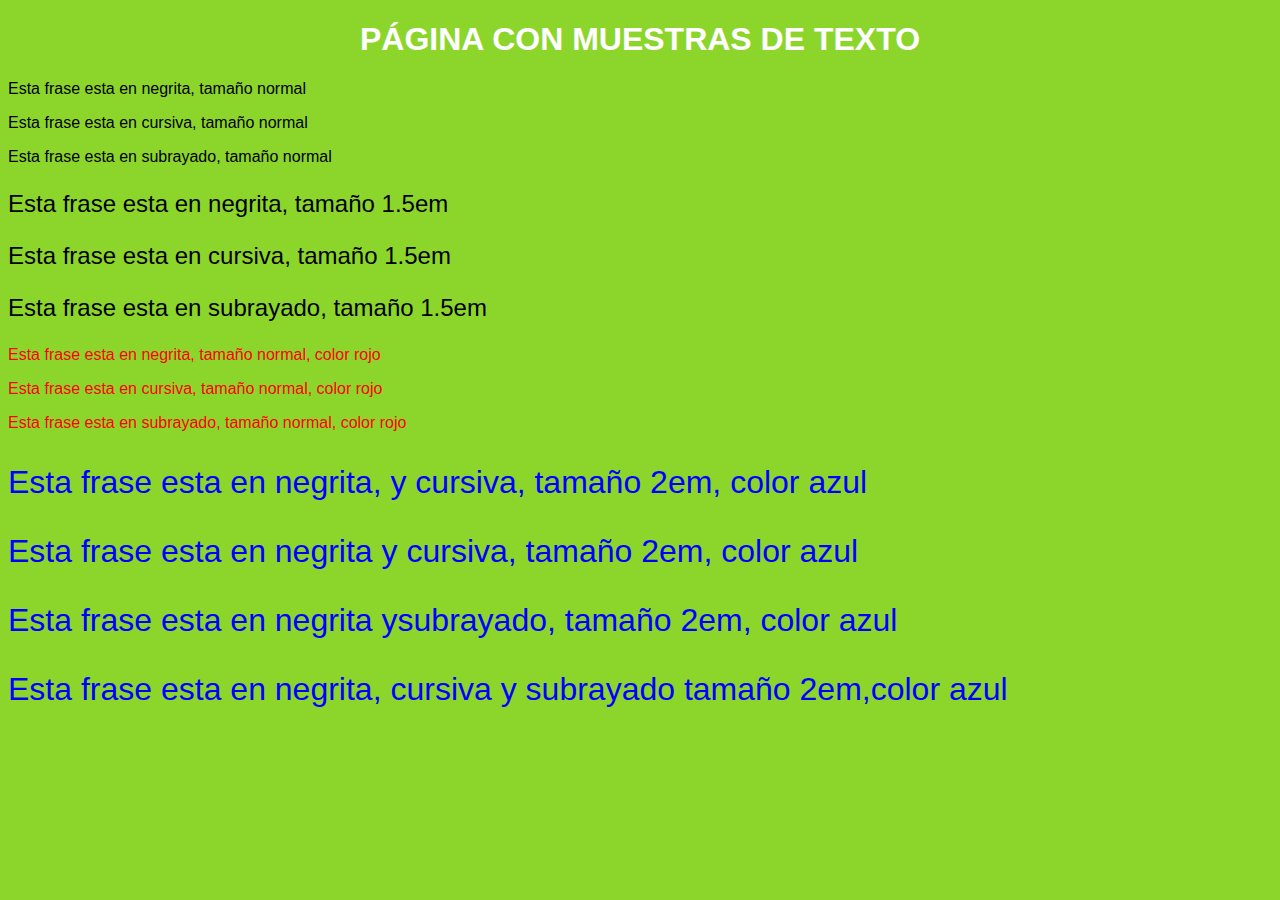
==== ejercicio4.html @ 045d482c "segundo commit" ====
<!DOCTYPE html>
<html lang="en">
<head>
    <meta charset="UTF-8">
    <meta http-equiv="X-UA-Compatible" content="IE=edge">
    <meta name="viewport" content="width=device-width, initial-scale=1.0">
    <title>Pagina web con negrita, cursiva y subrayado</title>
    <link rel="stylesheet" href="style.css">
</head>
<body>
    <header>
        <h1 class="mayus">Página con muestras de texto</h1>
    </header>
    <div id="normal">
        <p class="negrita">Esta frase esta en negrita, tamaño normal</p>
        <p class="cursiva">Esta frase esta en cursiva, tamaño normal</p>
        <p class="subraya">Esta frase esta en subrayado, tamaño normal</p>
    </div>
    <div id="tamaño">
        <p class="negrita">Esta frase esta en negrita, tamaño 1.5em</p>
        <p class="cursiva">Esta frase esta en cursiva, tamaño 1.5em</p>
        <p class="subraya">Esta frase esta en subrayado, tamaño 1.5em</p>
    </div>
    <div id="rojo">
        <p class="negrita">Esta frase esta en negrita, tamaño normal, color rojo</p>
        <p class="cursiva">Esta frase esta en cursiva, tamaño normal, color rojo</p>
        <p class="subraya">Esta frase esta en subrayado, tamaño normal, color rojo</p>
    </div>
    <div id="azul">
        <p class="NC2m">Esta frase esta en negrita, y cursiva, tamaño 2em, color azul</p>
        <p class="NC2m">Esta frase esta en negrita y cursiva, tamaño 2em, color azul</p>
        <p class="NS2m">Esta frase esta en negrita ysubrayado, tamaño 2em, color azul </p>
        <p class="NCS2m">Esta frase esta en negrita, cursiva y subrayado tamaño 2em,color azul</p>
    </div>
</body>
</html>
---- style.css ----
body{
    background-color: #8cd62c;
    color: #ffffff;
    font-family: Tahoma, Verdana, Sagoe, sans-serif;
}
header{text-align: center;}
.mayus{text-transform: uppercase;}
p{
    color: #000000;
    font-size: 2em;
}
ul{list-style-type: none;}
li{
    color: #000000;
    text-align: center;
    text-transform: none;
}
ul li:nth-child(odd) {background-color: aqua;}
ul li:nth-child(even) {background-color: antiquewhite;}

/*.negrita {
    font-weight: bold;
}*/
#normal p{
    font-size: medium;
}
#rojo p{
    color: red;
    font-size: medium;
}
#azul p{
    color: blue;
    font-size: 2em;
}
#tamaño p{
    font-size: 1.5em;
}
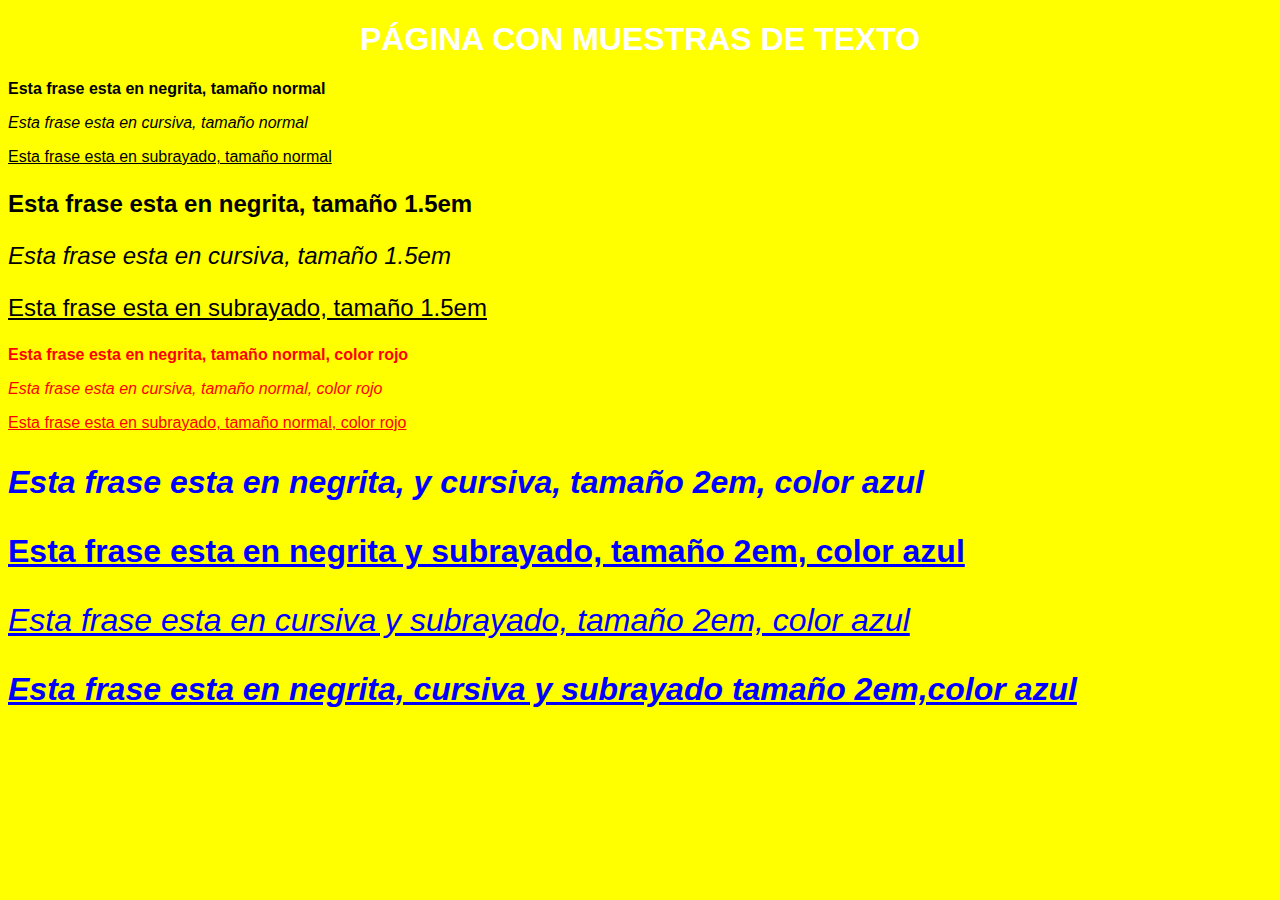
==== commit 4d5415dd: "tercer commit" ====
--- a/ejercicio4.html
+++ b/ejercicio4.html
@@ -7,7 +7,7 @@
     <title>Pagina web con negrita, cursiva y subrayado</title>
     <link rel="stylesheet" href="style.css">
 </head>
-<body>
+<body class="amarillo">
     <header>
         <h1 class="mayus">Página con muestras de texto</h1>
     </header>
@@ -28,8 +28,8 @@
     </div>
     <div id="azul">
         <p class="NC2m">Esta frase esta en negrita, y cursiva, tamaño 2em, color azul</p>
-        <p class="NC2m">Esta frase esta en negrita y cursiva, tamaño 2em, color azul</p>
-        <p class="NS2m">Esta frase esta en negrita ysubrayado, tamaño 2em, color azul </p>
+        <p class="NS2m">Esta frase esta en negrita y subrayado, tamaño 2em, color azul</p>
+        <p class="CS2m">Esta frase esta en cursiva y subrayado, tamaño 2em, color azul </p>
         <p class="NCS2m">Esta frase esta en negrita, cursiva y subrayado tamaño 2em,color azul</p>
     </div>
 </body>
--- a/style.css
+++ b/style.css
@@ -18,9 +18,39 @@
 ul li:nth-child(odd) {background-color: aqua;}
 ul li:nth-child(even) {background-color: antiquewhite;}
 
-/*.negrita {
+.amarillo{
+    background-color: #ffff00;
+}
+.pg5{
+    background-color: aquamarine;
+    color: #000000;
+}
+.negrita {
     font-weight: bold;
-}*/
+}
+.cursiva{
+    font-style: italic;
+}
+.subraya{
+    text-decoration: underline;
+}
+.NC2m{
+    font-style: italic;
+    font-weight: bold;
+}
+.NS2m{
+    text-decoration: underline;
+    font-weight: bold;
+}
+.NCS2m{
+    font-weight: bold;
+    text-decoration: underline;
+    font-style: italic;
+}
+.CS2m{
+    text-decoration: underline;
+    font-style: italic;
+}
 #normal p{
     font-size: medium;
 }
@@ -31,7 +61,29 @@
 #azul p{
     color: blue;
     font-size: 2em;
+    
 }
 #tamaño p{
     font-size: 1.5em;
+}
+#enlaces {
+    background-color: #ffff00;
+}
+#enlaces li{
+    background-color: #ffff00;
+    font-family: 'Franklin Gothic Medium', 'Arial Narrow', Arial, sans-serif;
+    font-size: 2em;
+    
+}
+#enlaces li a{
+    text-decoration: none;
+    color: #70be09;
+}
+#ejercicios li a{
+    text-decoration: none;
+    font-size: larger;
+    font-family: monospace;
+}
+#ejercicios li{
+    padding:0.5cm;
 }